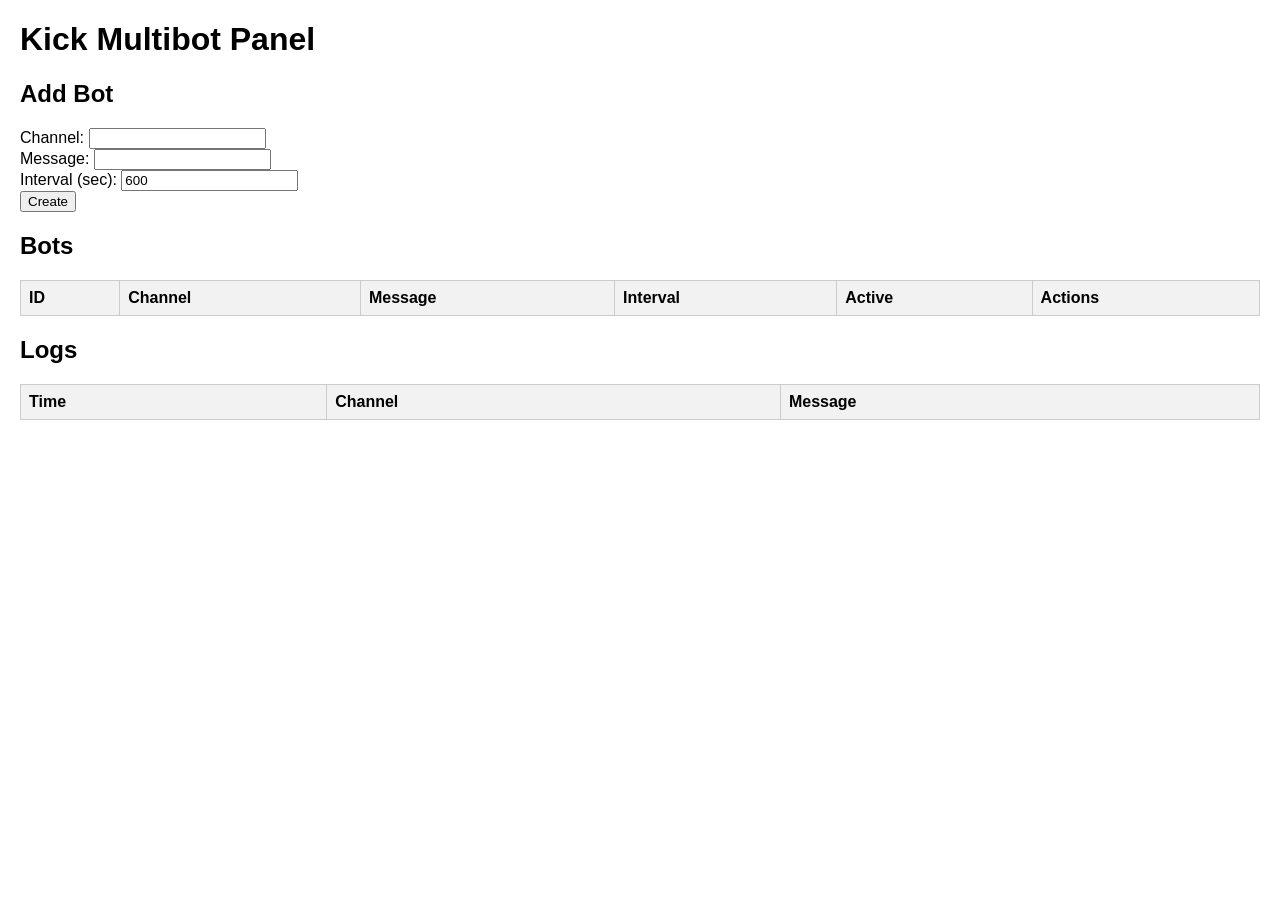
==== frontend/index.html @ b82313ce "Add basic Kick bot dashboard" ====
<!DOCTYPE html>
<html>
<head>
  <meta charset="utf-8">
  <title>Kick Multibot Panel</title>
  <style>
    body { font-family: Arial, sans-serif; margin: 20px; }
    table { border-collapse: collapse; width: 100%; margin-bottom: 20px; }
    th, td { border: 1px solid #ccc; padding: 8px; text-align: left; }
    th { background-color: #f2f2f2; }
  </style>
</head>
<body>
  <h1>Kick Multibot Panel</h1>

  <div>
    <h2>Add Bot</h2>
    <form id="botForm">
      Channel: <input type="text" id="channel" required> <br>
      Message: <input type="text" id="message" required> <br>
      Interval (sec): <input type="number" id="interval" value="600" required> <br>
      <button type="submit">Create</button>
    </form>
  </div>

  <h2>Bots</h2>
  <table id="botTable">
    <thead>
      <tr><th>ID</th><th>Channel</th><th>Message</th><th>Interval</th><th>Active</th><th>Actions</th></tr>
    </thead>
    <tbody></tbody>
  </table>

  <h2>Logs</h2>
  <table id="logTable">
    <thead>
      <tr><th>Time</th><th>Channel</th><th>Message</th></tr>
    </thead>
    <tbody></tbody>
  </table>

<script src="main.js"></script>
</body>
</html>
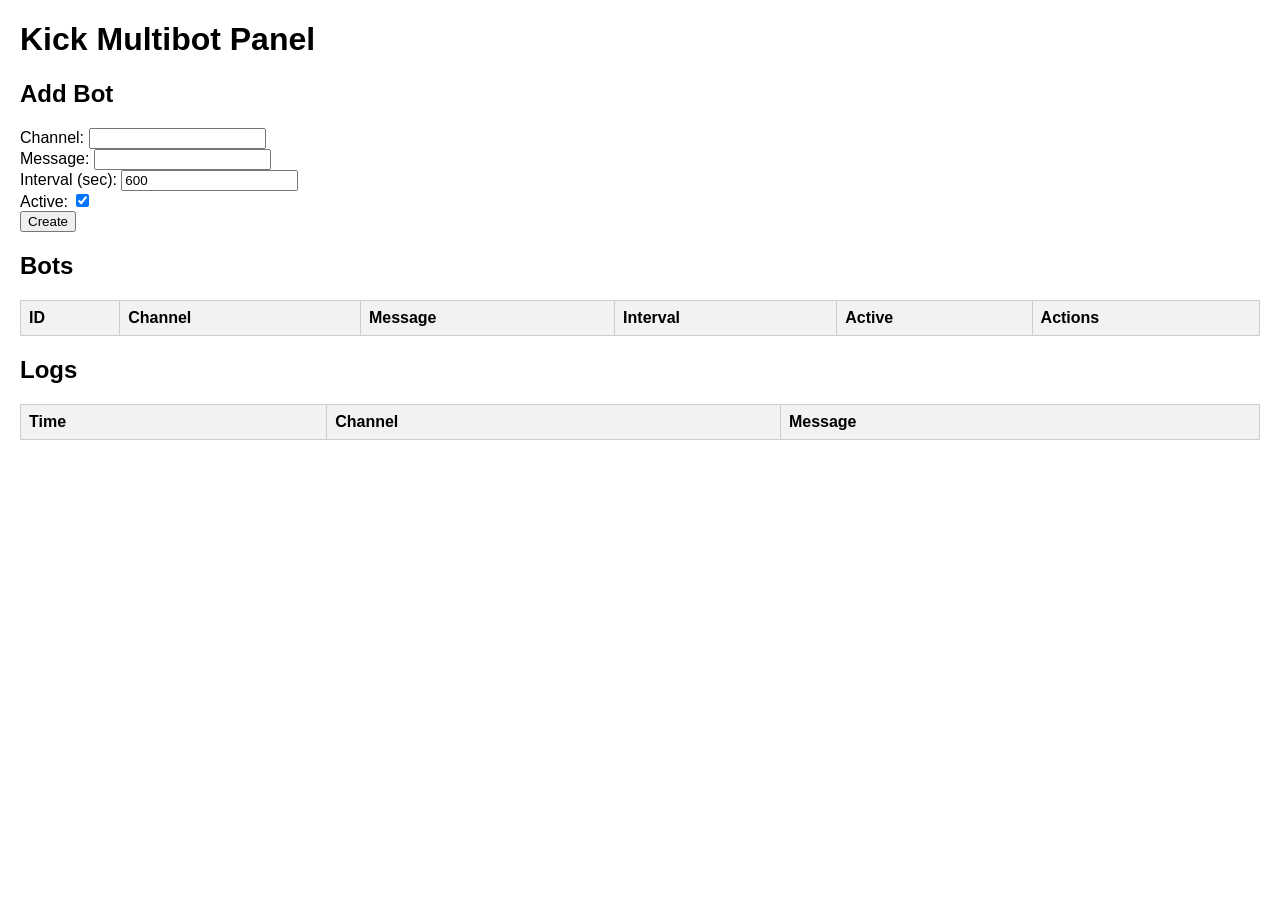
==== commit 8edb3ba6: "Add bot management UI and WS retry" ====
--- a/frontend/index.html
+++ b/frontend/index.html
@@ -19,6 +19,7 @@
       Channel: <input type="text" id="channel" required> <br>
       Message: <input type="text" id="message" required> <br>
       Interval (sec): <input type="number" id="interval" value="600" required> <br>
+      Active: <input type="checkbox" id="active" checked> <br>
       <button type="submit">Create</button>
     </form>
   </div>
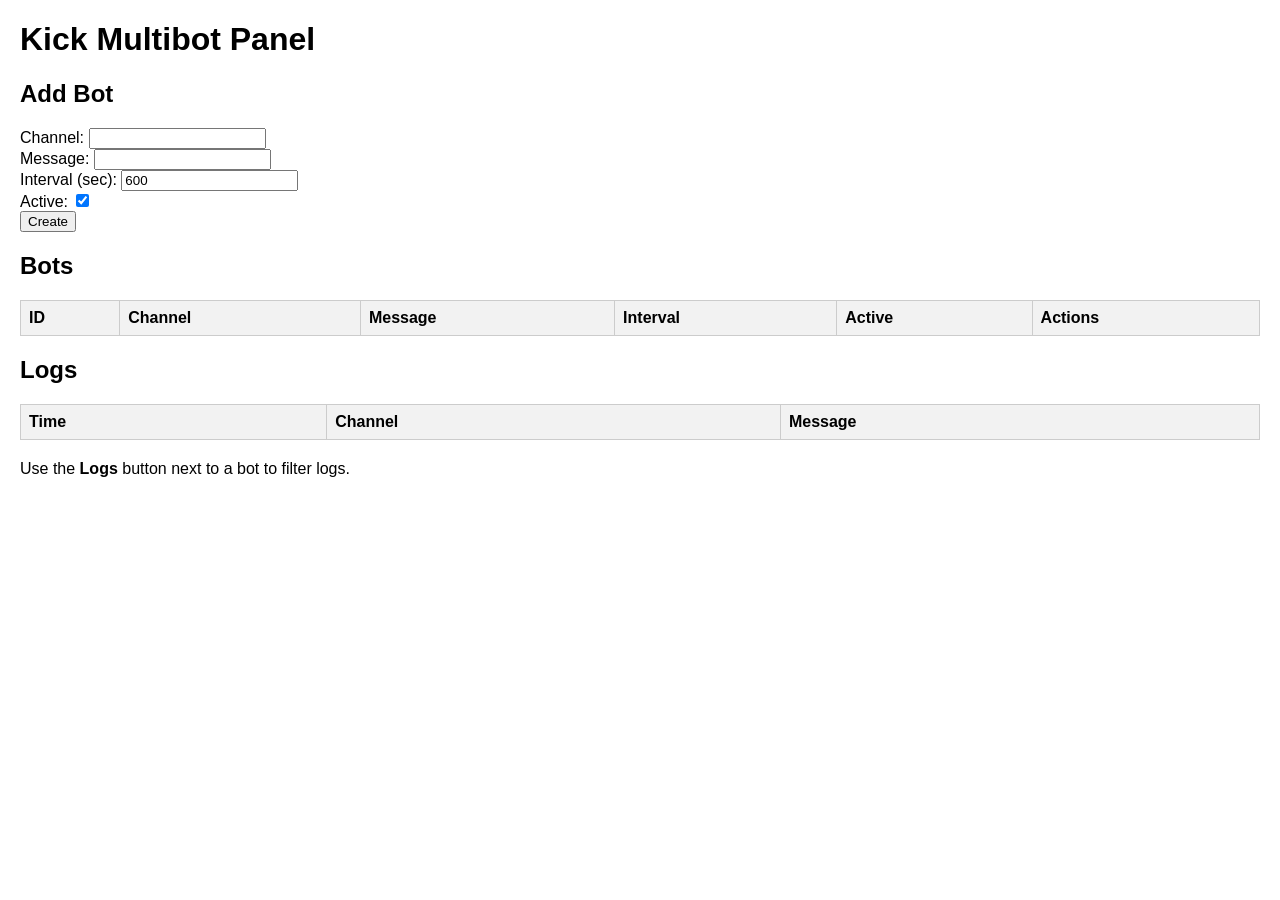
==== commit 12ba6614: "Expand dashboard and backend features" ====
--- a/frontend/index.html
+++ b/frontend/index.html
@@ -39,6 +39,7 @@
     </thead>
     <tbody></tbody>
   </table>
+  <p>Use the <strong>Logs</strong> button next to a bot to filter logs.</p>
 
 <script src="main.js"></script>
 </body>
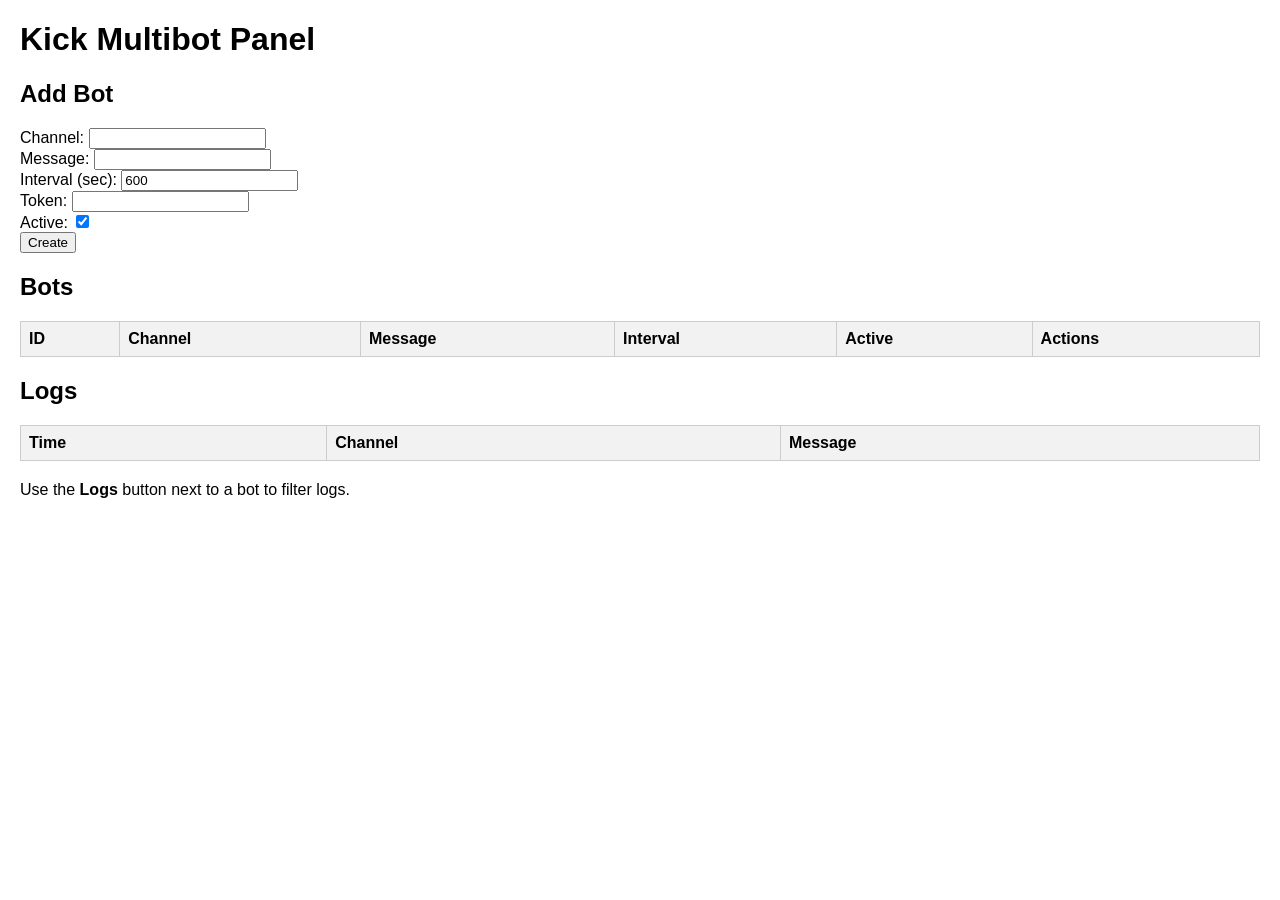
==== commit 00bb27e6: "Support user tokens for sending messages" ====
--- a/frontend/index.html
+++ b/frontend/index.html
@@ -19,6 +19,7 @@
       Channel: <input type="text" id="channel" required> <br>
       Message: <input type="text" id="message" required> <br>
       Interval (sec): <input type="number" id="interval" value="600" required> <br>
+      Token: <input type="text" id="token" required> <br>
       Active: <input type="checkbox" id="active" checked> <br>
       <button type="submit">Create</button>
     </form>
